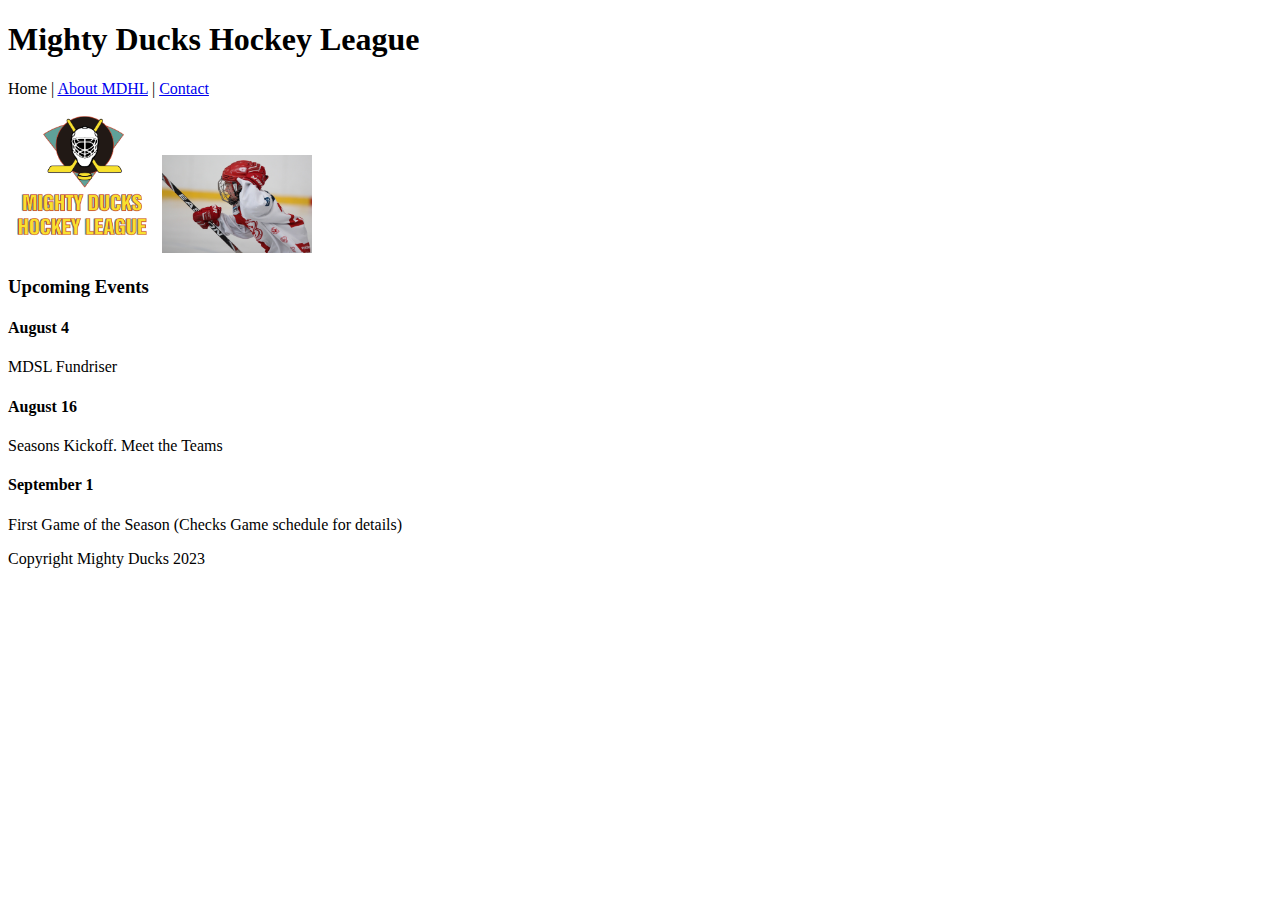
==== index.html @ 72f60e67 "Task completa" ====
<!DOCTYPE html>
<html lang="en">

<head>
   <meta charset="UTF-8">
   <meta name="viewport" content="width=device-width, initial-scale=1.0">
   <link rel="icon" href="./favicon.ico" type="image/x-icon">
   <title>Mighty Ducks Hockey League</title>
</head>

<body>
   <header>
      <h1>Mighty Ducks Hockey League</h1>
      <nav>
         <span>Home</span>
         <span>|</span>
         <a href="./pages/about.html">About MDHL</a>
         <span>|</span>
         <a href="./pages/contact.html">Contact</a>
      </nav>
   </header>
   <main>
      <aside>
         <img src="./assets/logo.png" width="150" alt="logo">
         <img src="./assets/image1.jpg" width="150" alt="imagen1">
      </aside>
      <section>
         <h3>Upcoming Events</h3>
         <article>
            <h4>August 4</h4>
            <p>MDSL Fundriser</p>
            <span></span>
            <h4>August 16</h4>
            <p>Seasons Kickoff. Meet the Teams</p>
            <span></span>
            <h4>September 1</h4>
            <p>First Game of the Season (Checks Game schedule for details)</p>
            <span></span>
         </article>
      </section>
   </main>
   <span></span>
   <footer>Copyright Mighty Ducks 2023</footer>
</body>

</html>
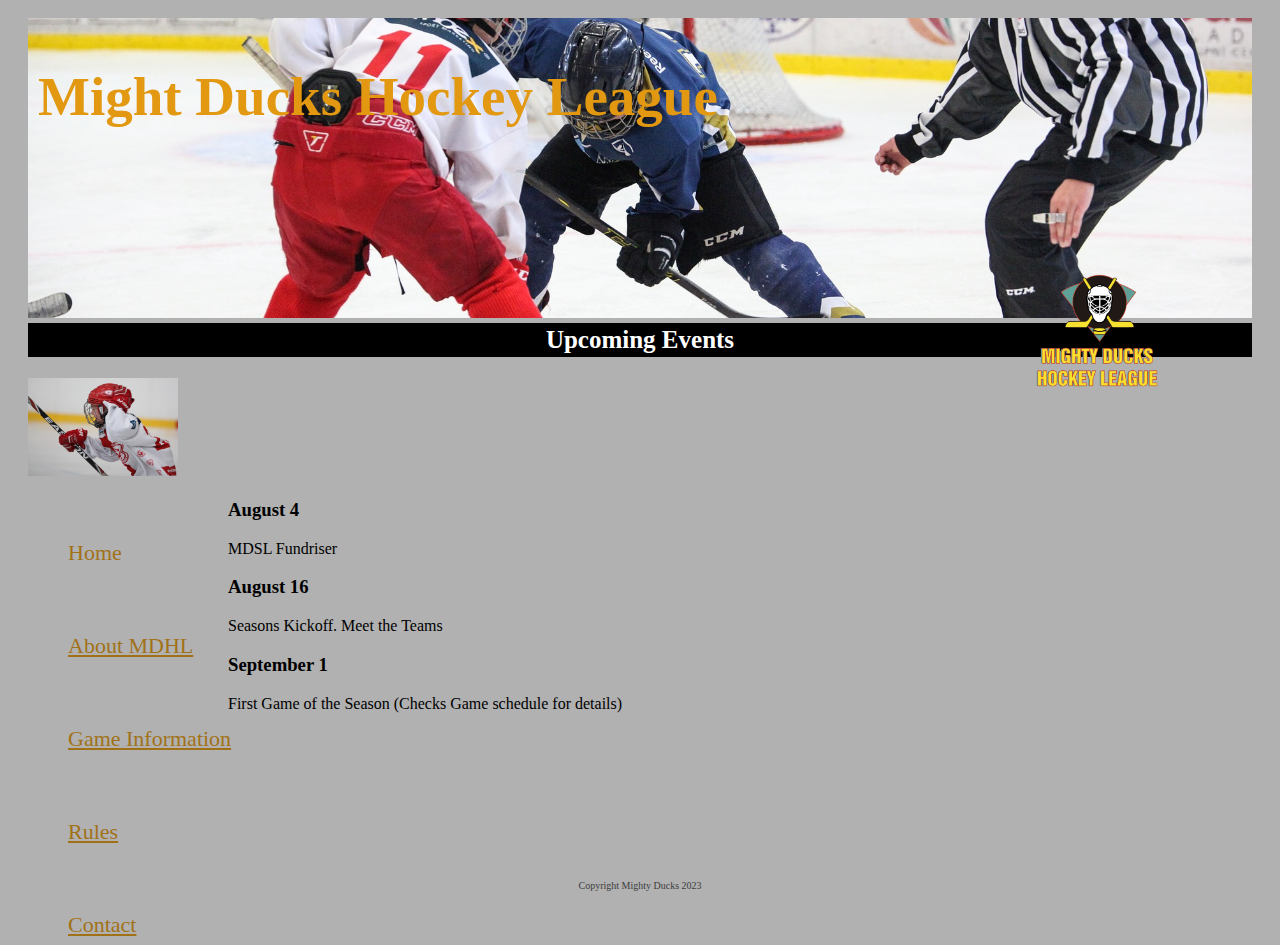
==== commit 18929b02: "CherryPick with task2" ====
--- a/index.html
+++ b/index.html
@@ -5,41 +5,49 @@
    <meta charset="UTF-8">
    <meta name="viewport" content="width=device-width, initial-scale=1.0">
    <link rel="icon" href="./favicon.ico" type="image/x-icon">
+   <link rel="stylesheet" href="./css/style.css">
    <title>Mighty Ducks Hockey League</title>
 </head>
 
 <body>
    <header>
-      <h1>Mighty Ducks Hockey League</h1>
+      <div class="inicio">
+         <img src="./assets/logo.png" alt="Logo" width="100" id="inicioimg">
+         <h1>Might Ducks Hockey League</h1>
+      </div>
+      <div id="banner">
+         <figure>
+            <img src="../assets/design1_image1.jpg" alt="Banner" id="bannerimg">
+         </figure>
+         <h2>Upcoming Events</h2>
+      </div>
+      <aside>
+         <img src="./assets/image1.jpg" width="150" alt="imagen1">
+      </aside>
       <nav>
          <span>Home</span>
-         <span>|</span>
-         <a href="./pages/about.html">About MDHL</a>
-         <span>|</span>
-         <a href="./pages/contact.html">Contact</a>
+         <a href="./about_MDHL.html">About MDHL</a>
+         <a href="./game_info.html">Game Information</a>
+         <a href="./rules.html">Rules</a>
+         <a href="./contact.html">Contact</a>
       </nav>
    </header>
    <main>
-      <aside>
-         <img src="./assets/logo.png" width="150" alt="logo">
-         <img src="./assets/image1.jpg" width="150" alt="imagen1">
-      </aside>
-      <section>
-         <h3>Upcoming Events</h3>
+      <div>
          <article>
-            <h4>August 4</h4>
+            <h3>August 4</h3>
             <p>MDSL Fundriser</p>
-            <span></span>
-            <h4>August 16</h4>
+         </article>
+         <article>
+            <h3>August 16</h3>
             <p>Seasons Kickoff. Meet the Teams</p>
-            <span></span>
-            <h4>September 1</h4>
+         </article>
+         <article>
+            <h3>September 1</h3>
             <p>First Game of the Season (Checks Game schedule for details)</p>
-            <span></span>
          </article>
-      </section>
+      </div>
    </main>
-   <span></span>
    <footer>Copyright Mighty Ducks 2023</footer>
 </body>
 
--- a/css/style.css
+++ b/css/style.css
@@ -0,0 +1,108 @@
+/* Fuentes de la pagina */
+
+:root {
+    font-family: Georgia, serif;
+}
+
+/* Cuerpo de la pagina */
+
+body {
+    padding: 10px 20px 20px 20px;
+    background-color: whitesmoke;
+    box-sizing: border-box;
+    background: rgb(177, 177, 177);
+}
+
+.inicio {
+    position: absolute;
+}
+
+.inicio img {
+    width: 20%;
+    border-radius: 5px;
+    position: absolute;
+    top: 240px;
+    left: 1000px;
+}
+
+.inicio h1 {
+    padding: 10px;
+    font-size: 55px;
+    color: #e29810;
+}
+
+section{
+    margin-left: 100px;
+}
+
+/* Barra de navegación */
+
+nav {
+    display: block;
+    margin-left: 40px;
+    margin-right: 40px;
+    position: absolute; 
+    width: 50%;
+}
+
+nav a {
+    display: block;
+    padding-top: 10px;
+    padding-bottom: 7px;
+    font-size: 22px;
+    color: #a17118;
+    margin-top: 50px;
+}
+
+nav span {
+    display: block;
+    padding-top: 10px;
+    padding-bottom: 7px;
+    font-size: 22px;
+    color: #a17118;
+    margin-top: 50px;
+}
+
+/* Principal */
+
+main {
+    padding: 0;
+    position: absolute;
+    margin-left: 200px;
+}
+
+/* Banner */
+
+figure {
+    padding: 0;
+    margin: 0;
+}
+
+#banner h2{
+    margin-top: 0;
+    background-color: black;
+    padding: 3px;
+    font-size: 25px;
+    color: white;
+    text-align: center;
+}
+
+#banner img {
+    display: block;
+    object-fit: cover;
+    background-position: center;
+    padding: 0;
+    width: 100%;
+    height: 300px;
+    margin-bottom: 5px;
+}
+
+/* Pie de pagina */
+
+footer{
+    color: rgb(61, 61, 61);
+    margin-top: 400px;
+    text-align: center;
+    font-size: 10px;
+    position: relative;   
+}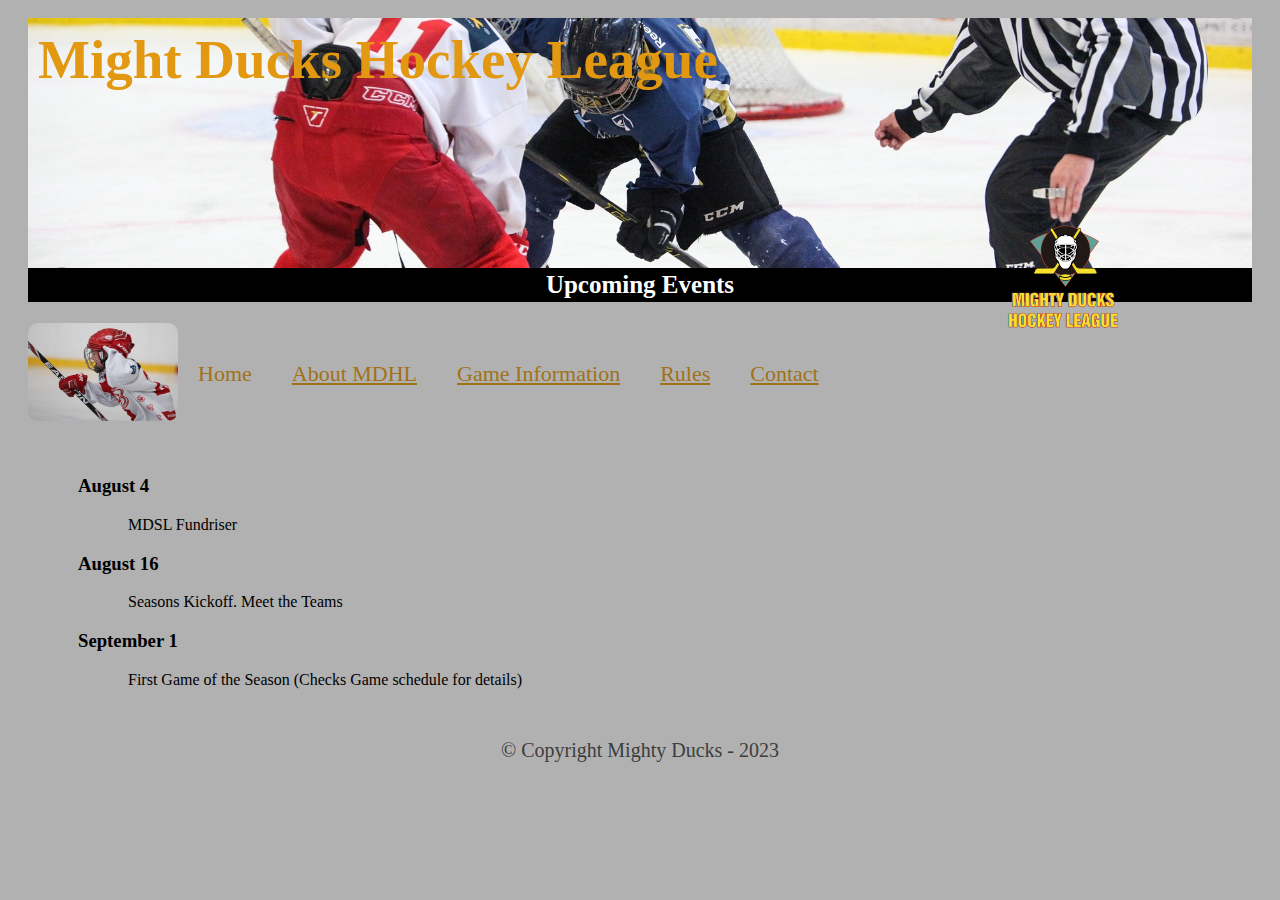
==== commit 0422a865: "Task3" ====
--- a/index.html
+++ b/index.html
@@ -11,20 +11,19 @@
 
 <body>
    <header>
-      <div class="inicio">
-         <img src="./assets/logo.png" alt="Logo" width="100" id="inicioimg">
-         <h1>Might Ducks Hockey League</h1>
-      </div>
       <div id="banner">
-         <figure>
-            <img src="../assets/design1_image1.jpg" alt="Banner" id="bannerimg">
-         </figure>
+         <div class="banner">
+            <div class="inicio">
+               <h1>Might Ducks Hockey League</h1>
+            </div>
+         </div>
+         <img src="./assets/logo.png" alt="Logo" width="50" id="inicioimg">
          <h2>Upcoming Events</h2>
       </div>
-      <aside>
-         <img src="./assets/image1.jpg" width="150" alt="imagen1">
-      </aside>
       <nav>
+         <aside>
+            <img src="./assets/image1.jpg" width="150" alt="imagen1" style="border-radius: 10px;">
+         </aside>
          <span>Home</span>
          <a href="./about_MDHL.html">About MDHL</a>
          <a href="./game_info.html">Game Information</a>
@@ -48,7 +47,7 @@
          </article>
       </div>
    </main>
-   <footer>Copyright Mighty Ducks 2023</footer>
+   <footer>© Copyright Mighty Ducks - 2023</footer>
 </body>
 
 </html>--- a/css/style.css
+++ b/css/style.css
@@ -13,62 +13,91 @@
     background: rgb(177, 177, 177);
 }
 
-.inicio {
-    position: absolute;
-}
-
 .inicio img {
     width: 20%;
-    border-radius: 5px;
-    position: absolute;
     top: 240px;
     left: 1000px;
 }
 
-.inicio h1 {
-    padding: 10px;
-    font-size: 55px;
-    color: #e29810;
-}
-
 section{
-    margin-left: 100px;
+    text-align: center;
 }
 
 /* Barra de navegación */
 
 nav {
-    display: block;
-    margin-left: 40px;
-    margin-right: 40px;
-    position: absolute; 
-    width: 50%;
+    display: flex;
+    justify-content: left;
+    align-items: center;
 }
 
 nav a {
-    display: block;
-    padding-top: 10px;
-    padding-bottom: 7px;
+    margin: 10px;
+    padding: 10px;
     font-size: 22px;
     color: #a17118;
-    margin-top: 50px;
 }
 
 nav span {
-    display: block;
-    padding-top: 10px;
-    padding-bottom: 7px;
+    margin: 10px;
+    padding: 10px;
     font-size: 22px;
     color: #a17118;
-    margin-top: 50px;
 }
 
 /* Principal */
 
 main {
     padding: 0;
-    position: absolute;
-    margin-left: 200px;
+    margin: 50px;
+    text-align: justify;
+}
+
+main p {
+    text-indent: 50px;
+}
+
+.information {
+    padding: 0;
+    margin: 30px;
+    text-align: justify;
+    display: flex;
+    flex-direction: column;
+    align-items: center;
+}
+
+.container {
+    display: flex;
+    flex-direction: column;
+    align-items: flex-start;
+    margin-top: 50px;
+}
+
+.footrules{
+    display: flex;
+    flex-direction: row;
+}
+
+/* Listas */
+
+.list li::marker {
+    color: black;
+    font-weight: bold;
+}
+
+ol {
+    padding-inline-start: 0px; 
+    list-style-position: inside;
+}
+
+.sublist {
+    list-style-type: lower-alpha;
+    font-weight: normal;
+    margin-top: 0;
+}
+
+.regulations {
+    margin-top: 30px;
 }
 
 /* Banner */
@@ -78,7 +107,21 @@
     margin: 0;
 }
 
-#banner h2{
+.banner {
+    background-image: url('../assets/design1_image1.jpg');
+    background-size: cover;
+    background-position: center;
+    height: 250px;
+}
+
+#banner h1 {
+    padding: 10px;
+    font-size: 55px;
+    color: #e29810;
+    margin: 0px;
+}
+
+#banner h2 {
     margin-top: 0;
     background-color: black;
     padding: 3px;
@@ -88,21 +131,47 @@
 }
 
 #banner img {
-    display: block;
-    object-fit: cover;
     background-position: center;
-    padding: 0;
-    width: 100%;
-    height: 300px;
     margin-bottom: 5px;
+}
+
+#inicioimg {
+    width: 10%;
+    position: absolute;
+    left: 1000px;
+    right: 0px;
+    top: 210px;
+}
+
+/* Tabla */
+
+table {
+    background-color: aliceblue;
+    height: 50vh;
+    width: 40rem;
+    border-collapse: collapse;
+    border-spacing: 8px;
+    empty-cells: hide;
+}
+
+table, th, td {
+    border: 5px solid;
+    text-align: center;
+    border-color: black;
+}
+
+th {
+    background-color: black;
+    color: aliceblue;
+    padding-top: 5px;
+    padding-bottom: 5px;
 }
 
 /* Pie de pagina */
 
 footer{
     color: rgb(61, 61, 61);
-    margin-top: 400px;
+    margin-top: 40px;
     text-align: center;
-    font-size: 10px;
-    position: relative;   
+    font-size: 20px; 
 }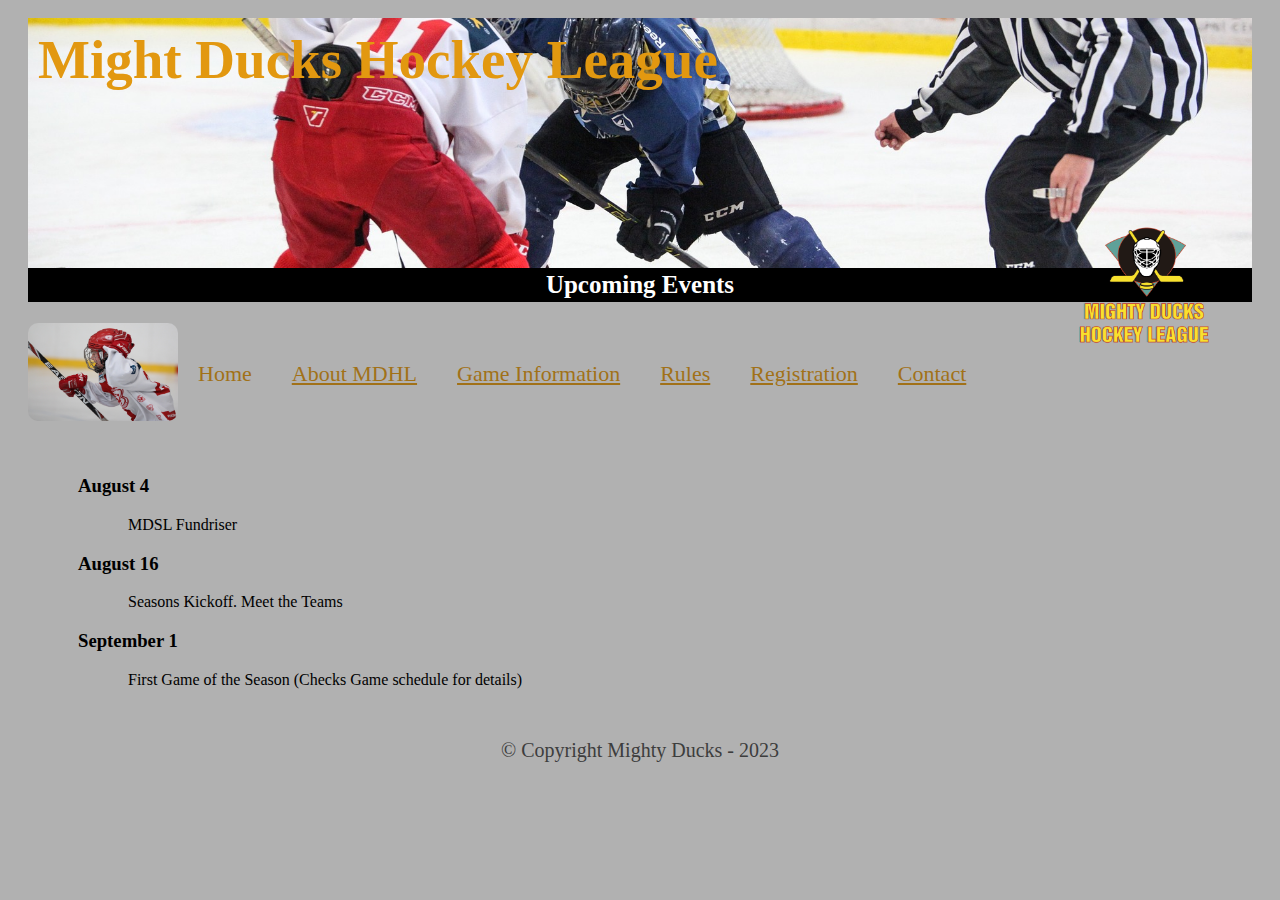
==== commit e32ccff5: "Entrega task 4" ====
--- a/index.html
+++ b/index.html
@@ -28,6 +28,7 @@
          <a href="./about_MDHL.html">About MDHL</a>
          <a href="./game_info.html">Game Information</a>
          <a href="./rules.html">Rules</a>
+         <a href="./registration.html">Registration</a>
          <a href="./contact.html">Contact</a>
       </nav>
    </header>
--- a/css/style.css
+++ b/css/style.css
@@ -45,6 +45,14 @@
     color: #a17118;
 }
 
+@media (max-width: 500px){
+    nav{
+        display: flex;
+        flex-direction: column;
+        margin-top: 70px;
+    }
+}
+
 /* Principal */
 
 main {
@@ -76,6 +84,12 @@
 .footrules{
     display: flex;
     flex-direction: row;
+}
+
+@media (max-width: 1080px){
+    header{
+        display: grid;
+    }
 }
 
 /* Listas */
@@ -136,11 +150,24 @@
 }
 
 #inicioimg {
-    width: 10%;
+    width: 150px;
+    height: 150px;
     position: absolute;
-    left: 1000px;
-    right: 0px;
+    right: 60px;
     top: 210px;
+}
+
+@media (max-width: 500px){
+    #banner h1 {
+        font-size: 30px;
+    }
+    #inicioimg {
+        width: 150px;
+        height: 150px;
+        position: absolute;
+        right: 0px;
+        top: 210px;
+    }
 }
 
 /* Tabla */
@@ -167,6 +194,12 @@
     padding-bottom: 5px;
 }
 
+@media (max-width: 500px){
+    table{
+        overflow-x: auto;
+    }
+}
+
 /* Pie de pagina */
 
 footer{
